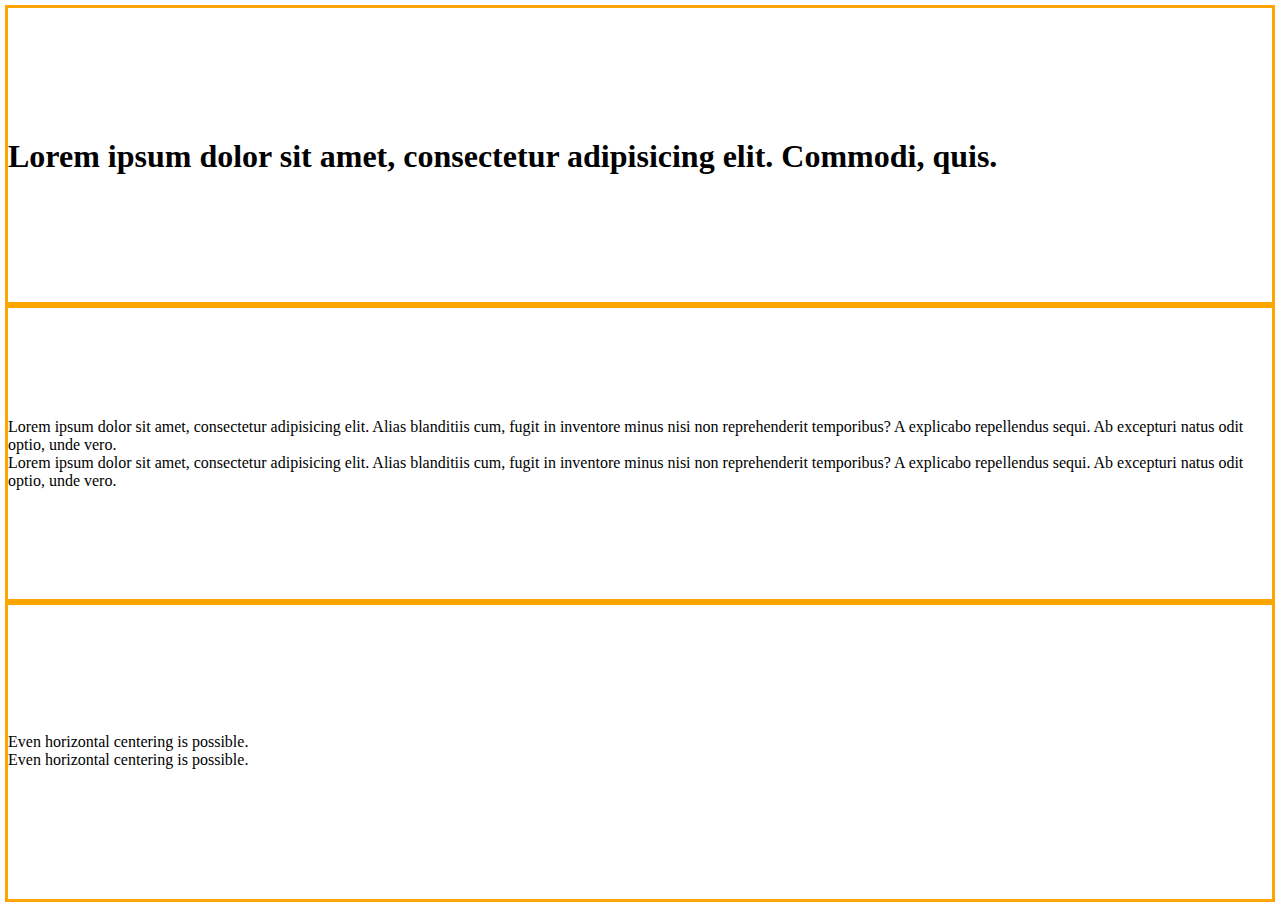
==== layouts/vertical-dynamic2/index.html @ 06c8e316 "added necessary html5 fixes for layout-examples and added new-flexible-vertical layout" ====
<!doctype html>
<!--[if lt IE 7]>
<html xmlns:ng="http://angularjs.org"
      class="no-js lt-ie9 lt-ie8 lt-ie7"
      id="ng-app"> <![endif]-->
<!--[if IE 7]>
<html xmlns:ng="http://angularjs.org"
      class="no-js lt-ie9 lt-ie8"
      id="ng-app"> <![endif]-->
<!--[if IE 8]>
<html xmlns:ng="http://angularjs.org"
      class="no-js lt-ie9"
      id="ng-app"> <![endif]-->
<meta name="viewport"
      content="width=device-width, initial-scale=1, maximum-scale=1, user-scalable=no">
<!--[if gt IE 8]><!-->
<html class="no-js">
<!--<![endif]-->
<head>
    <meta charset="UTF-8">
    <title></title>
    <link rel="stylesheet"
          href="../../bower_components/normalize-css/normalize.css"/>
    <!--[if lt IE 9]>
    <script src="//html5shiv.googlecode.com/svn/trunk/html5.js"></script>
    <![endif]-->


    <link rel="stylesheet"
          href="vertical-dynamic.css"/>
</head>
<style>
    header, .content, footer {
        outline: 3px solid orange;
    }

    p, h1 {
        margin:  0;
        padding: 0;
    }

</style>
<body>

<div class="container">
    <header>
        <div class="l-table">
            <div class="l-table--cell">

                <div class="l-table--center">
                    <h1>Lorem ipsum dolor sit amet, consectetur adipisicing elit. Commodi,
                        quis.</h1>
                </div>
            </div>
        </div>
    </header>


    <section class="content">
        <div class="l-table">
            <div class="l-table--cell">
                <div class="l-table--center">
                    <article>
                        <p>Lorem ipsum dolor sit amet, consectetur adipisicing elit. Alias
                            blanditiis
                            cum,
                            fugit
                            in inventore minus nisi non reprehenderit temporibus? A explicabo
                            repellendus
                            sequi.
                            Ab excepturi natus odit optio, unde vero. </p>

                        <p>Lorem ipsum dolor sit amet, consectetur adipisicing elit. Alias
                            blanditiis
                            cum,
                            fugit
                            in inventore minus nisi non reprehenderit temporibus? A explicabo
                            repellendus
                            sequi.
                            Ab excepturi natus odit optio, unde vero. </p>
                    </article>

                </div>
            </div>
        </div>
    </section>

    <footer>
        <div class="l-table">
            <div class="l-table--cell">
                <div class="l-table--center">

                    <p>Even horizontal centering is possible.</p></p> Even horizontal centering is
                    possible. </p>

                </div>
            </div>
        </div>
    </footer>
</div>
</body>
</html>
---- layouts/vertical-dynamic2/vertical-dynamic.css ----
/* line 13, vertical-dynamic.sass */
html,
body {
  height: 100%;
}

/* line 18, vertical-dynamic.sass */
.container {
  height: 100%;
}

/* line 22, vertical-dynamic.sass */
header,
footer,
.content {
  height: 33%;
  overflow-y: auto;
}

/* line 29, vertical-dynamic.sass */
.l-table {
  display: table;
  height: 100%;
}

/* line 33, vertical-dynamic.sass */
.l-table--cell {
  display: table-cell;
  vertical-align: middle;
}

/* line 37, vertical-dynamic.sass */
.l-table--center {
  margin: 0 auto;
}
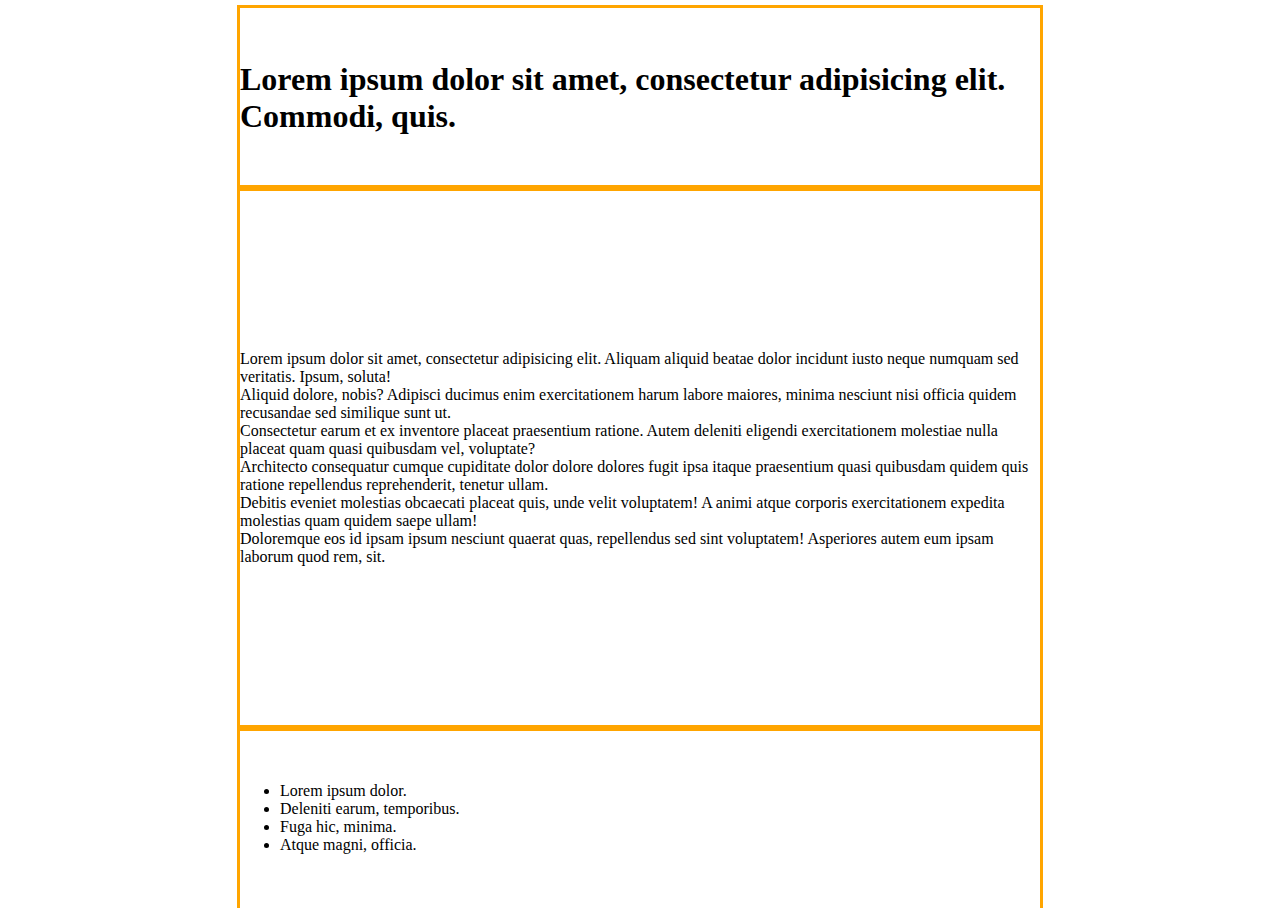
==== commit 693db9dd: "polyfill for l-vertical-dynmaic added" ====
--- a/layouts/vertical-dynamic2/index.html
+++ b/layouts/vertical-dynamic2/index.html
@@ -61,23 +61,28 @@
             <div class="l-table--cell">
                 <div class="l-table--center">
                     <article>
-                        <p>Lorem ipsum dolor sit amet, consectetur adipisicing elit. Alias
-                            blanditiis
-                            cum,
-                            fugit
-                            in inventore minus nisi non reprehenderit temporibus? A explicabo
-                            repellendus
-                            sequi.
-                            Ab excepturi natus odit optio, unde vero. </p>
+                        <p>Lorem ipsum dolor sit amet, consectetur adipisicing elit. Aliquam aliquid
+                            beatae dolor incidunt iusto neque numquam sed veritatis. Ipsum,
+                            soluta!</p>
 
-                        <p>Lorem ipsum dolor sit amet, consectetur adipisicing elit. Alias
-                            blanditiis
-                            cum,
-                            fugit
-                            in inventore minus nisi non reprehenderit temporibus? A explicabo
-                            repellendus
-                            sequi.
-                            Ab excepturi natus odit optio, unde vero. </p>
+                        <p>Aliquid dolore, nobis? Adipisci ducimus enim exercitationem harum labore
+                            maiores, minima nesciunt nisi officia quidem recusandae sed similique
+                            sunt ut.</p>
+
+                        <p>Consectetur earum et ex inventore placeat praesentium ratione. Autem
+                            deleniti eligendi exercitationem molestiae nulla placeat quam quasi
+                            quibusdam vel, voluptate?</p>
+
+                        <p>Architecto consequatur cumque cupiditate dolor dolore dolores fugit ipsa
+                            itaque praesentium quasi quibusdam quidem quis ratione repellendus
+                            reprehenderit, tenetur ullam.</p>
+
+                        <p>Debitis eveniet molestias obcaecati placeat quis, unde velit voluptatem!
+                            A animi atque corporis exercitationem expedita molestias quam quidem
+                            saepe ullam!</p>
+
+                        <p>Doloremque eos id ipsam ipsum nesciunt quaerat quas, repellendus sed sint
+                            voluptatem! Asperiores autem eum ipsam laborum quod rem, sit.</p>
                     </article>
 
                 </div>
@@ -89,9 +94,12 @@
         <div class="l-table">
             <div class="l-table--cell">
                 <div class="l-table--center">
-
-                    <p>Even horizontal centering is possible.</p></p> Even horizontal centering is
-                    possible. </p>
+                    <ul>
+                        <li>Lorem ipsum dolor.</li>
+                        <li>Deleniti earum, temporibus.</li>
+                        <li>Fuga hic, minima.</li>
+                        <li>Atque magni, officia.</li>
+                    </ul>
 
                 </div>
             </div>
--- a/layouts/vertical-dynamic2/vertical-dynamic.css
+++ b/layouts/vertical-dynamic2/vertical-dynamic.css
@@ -1,35 +1,52 @@
-/* line 13, vertical-dynamic.sass */
+/* line 19, vertical-dynamic.sass */
 html,
 body {
   height: 100%;
 }
 
-/* line 18, vertical-dynamic.sass */
+/* line 24, vertical-dynamic.sass */
 .container {
   height: 100%;
+  margin: auto;
+  max-width: 800px;
 }
 
-/* line 22, vertical-dynamic.sass */
-header,
-footer,
+/* line 32, vertical-dynamic.sass */
+header {
+  height: 20%;
+  min-height: 100px;
+}
+
+/* line 37, vertical-dynamic.sass */
+footer {
+  height: 20%;
+  min-height: 100px;
+}
+
+/* line 42, vertical-dynamic.sass */
 .content {
-  height: 33%;
+  height: 60%;
   overflow-y: auto;
 }
 
-/* line 29, vertical-dynamic.sass */
+/* line 47, vertical-dynamic.sass */
 .l-table {
   display: table;
   height: 100%;
 }
 
-/* line 33, vertical-dynamic.sass */
+/* line 52, vertical-dynamic.sass */
+.lt-ie8 .l-table {
+  behavior: url(polyfills/display-table.min.htc);
+}
+
+/* line 56, vertical-dynamic.sass */
 .l-table--cell {
   display: table-cell;
   vertical-align: middle;
 }
 
-/* line 37, vertical-dynamic.sass */
+/* line 60, vertical-dynamic.sass */
 .l-table--center {
   margin: 0 auto;
 }
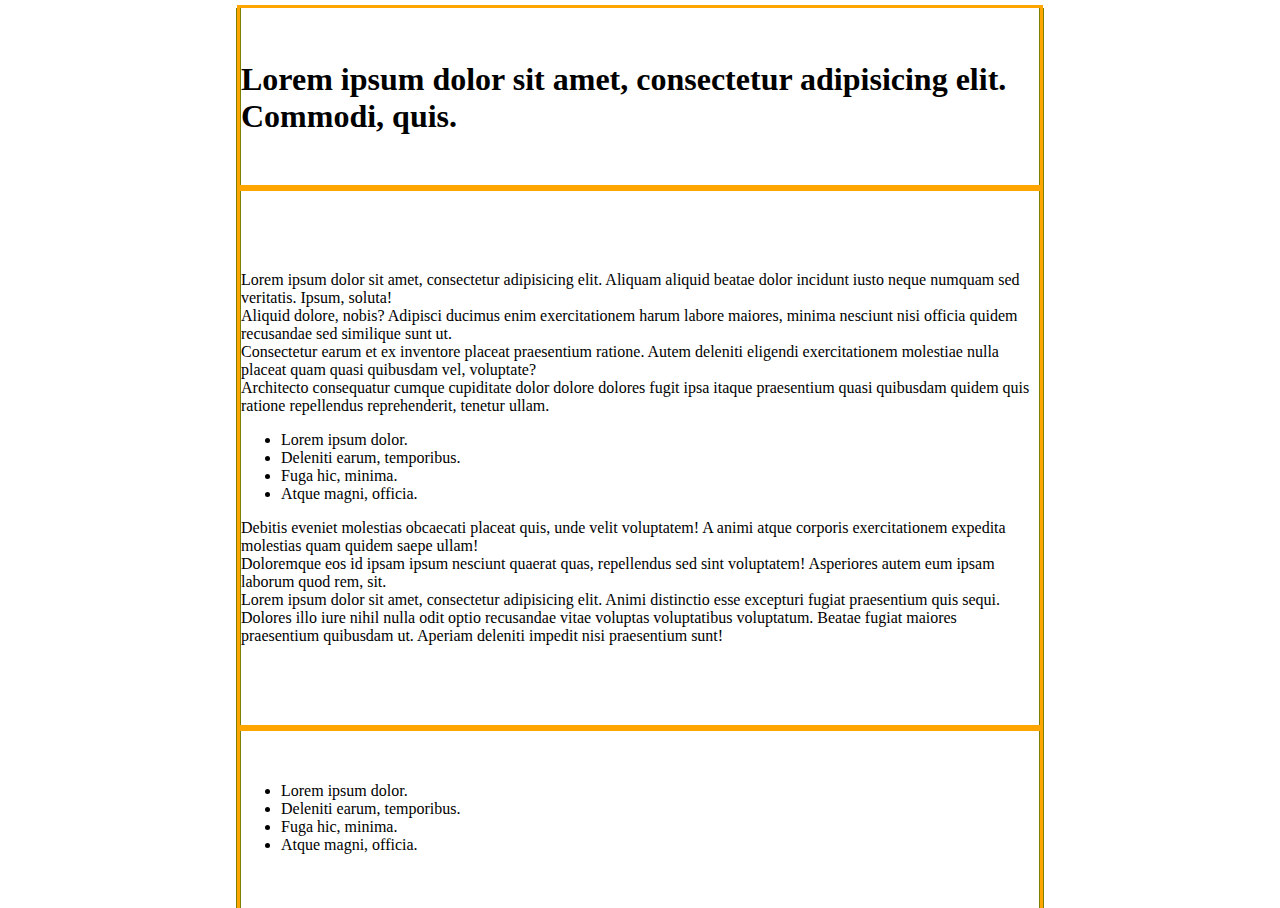
==== commit 7c45597e: "beatified and orderd" ====
--- a/layouts/vertical-dynamic2/index.html
+++ b/layouts/vertical-dynamic2/index.html
@@ -31,12 +31,21 @@
 </head>
 <style>
     header, .content, footer {
-        outline: 3px solid orange;
+        outline:      3px solid orange;
+        border-left:  1px solid olive;
+        border-right: 1px solid olive;
     }
 
     p, h1 {
         margin:  0;
         padding: 0;
+    }
+
+    .container {
+        margin:       auto;
+        max-width:    800px;
+        border-left:  4px solid olive;
+        border-right: 4px solid olive;
     }
 
 </style>
@@ -76,13 +85,25 @@
                         <p>Architecto consequatur cumque cupiditate dolor dolore dolores fugit ipsa
                             itaque praesentium quasi quibusdam quidem quis ratione repellendus
                             reprehenderit, tenetur ullam.</p>
-
+                        <ul>
+                            <li>Lorem ipsum dolor.</li>
+                            <li>Deleniti earum, temporibus.</li>
+                            <li>Fuga hic, minima.</li>
+                            <li>Atque magni, officia.</li>
+                        </ul>
                         <p>Debitis eveniet molestias obcaecati placeat quis, unde velit voluptatem!
                             A animi atque corporis exercitationem expedita molestias quam quidem
                             saepe ullam!</p>
 
                         <p>Doloremque eos id ipsam ipsum nesciunt quaerat quas, repellendus sed sint
                             voluptatem! Asperiores autem eum ipsam laborum quod rem, sit.</p>
+
+                        <p>Lorem ipsum dolor sit amet, consectetur adipisicing elit. Animi
+                            distinctio esse excepturi fugiat praesentium quis sequi. Dolores illo
+                            iure nihil nulla odit optio recusandae vitae voluptas voluptatibus
+                            voluptatum. Beatae fugiat maiores praesentium quibusdam ut. Aperiam
+                            deleniti impedit nisi praesentium sunt!</p>
+
                     </article>
 
                 </div>
--- a/layouts/vertical-dynamic2/vertical-dynamic.css
+++ b/layouts/vertical-dynamic2/vertical-dynamic.css
@@ -1,52 +1,51 @@
-/* line 19, vertical-dynamic.sass */
+/******* Main Layout Blocks ******* */
+/* line 17, vertical-dynamic.sass */
 html,
 body {
   height: 100%;
 }
 
-/* line 24, vertical-dynamic.sass */
+/* line 22, vertical-dynamic.sass */
 .container {
   height: 100%;
-  margin: auto;
-  max-width: 800px;
 }
 
-/* line 32, vertical-dynamic.sass */
+/* line 26, vertical-dynamic.sass */
 header {
   height: 20%;
   min-height: 100px;
 }
 
-/* line 37, vertical-dynamic.sass */
+/* line 31, vertical-dynamic.sass */
 footer {
   height: 20%;
   min-height: 100px;
 }
 
-/* line 42, vertical-dynamic.sass */
+/* line 36, vertical-dynamic.sass */
 .content {
   height: 60%;
   overflow-y: auto;
 }
 
-/* line 47, vertical-dynamic.sass */
+/******* Layout-Classes for centering ******* */
+/* line 41, vertical-dynamic.sass */
 .l-table {
   display: table;
   height: 100%;
 }
-
-/* line 52, vertical-dynamic.sass */
+/* line 44, vertical-dynamic.sass */
 .lt-ie8 .l-table {
   behavior: url(polyfills/display-table.min.htc);
 }
 
-/* line 56, vertical-dynamic.sass */
+/* line 48, vertical-dynamic.sass */
 .l-table--cell {
   display: table-cell;
   vertical-align: middle;
 }
 
-/* line 60, vertical-dynamic.sass */
+/* line 52, vertical-dynamic.sass */
 .l-table--center {
   margin: 0 auto;
 }
